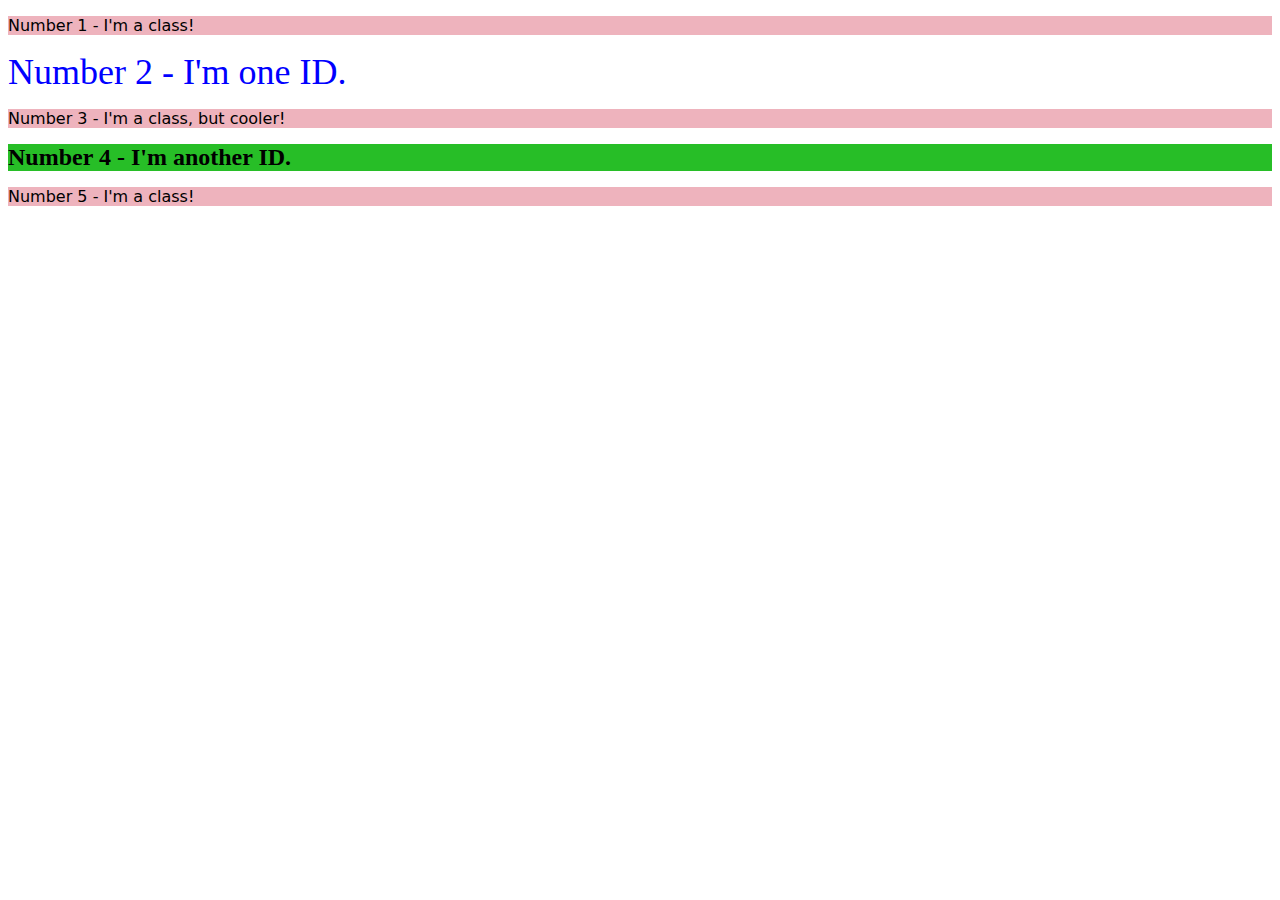
==== foundations/02-class-id-selectors/index.html @ 2fb0e24b "Complete exercice 2" ====
<!DOCTYPE html>
<html lang="en">
  <head>
    <meta charset="UTF-8">
    <meta http-equiv="X-UA-Compatible" content="IE=edge">
    <meta name="viewport" content="width=device-width, initial-scale=1.0">
    <title>Class and ID Selectors</title>
    <link rel="stylesheet" href="style.css">
  </head>
  <body>
    <p class="odd">Number 1 - I'm a class!</p>
    <div id="el2">Number 2 - I'm one ID.</div>
    <p class="odd">Number 3 - I'm a class, but cooler!</p>
    <div id="el4">Number 4 - I'm another ID.</div>
    <p class="odd">Number 5 - I'm a class!</p>
  </body>
</html>
---- foundations/02-class-id-selectors/style.css ----
.odd {
    background-color: rgb(238, 179, 189);
    font-family: Verdana, 'DejaVu Sans', sans-serif;
}

.el3 {
    font-size: 24px;
}

#el2 {
    color: blue;
    font-size: 36px;
}

#el4 {
    background-color: hsl(120, 66%, 45%);
    font-size: 24px;
    font-weight: bold;
}
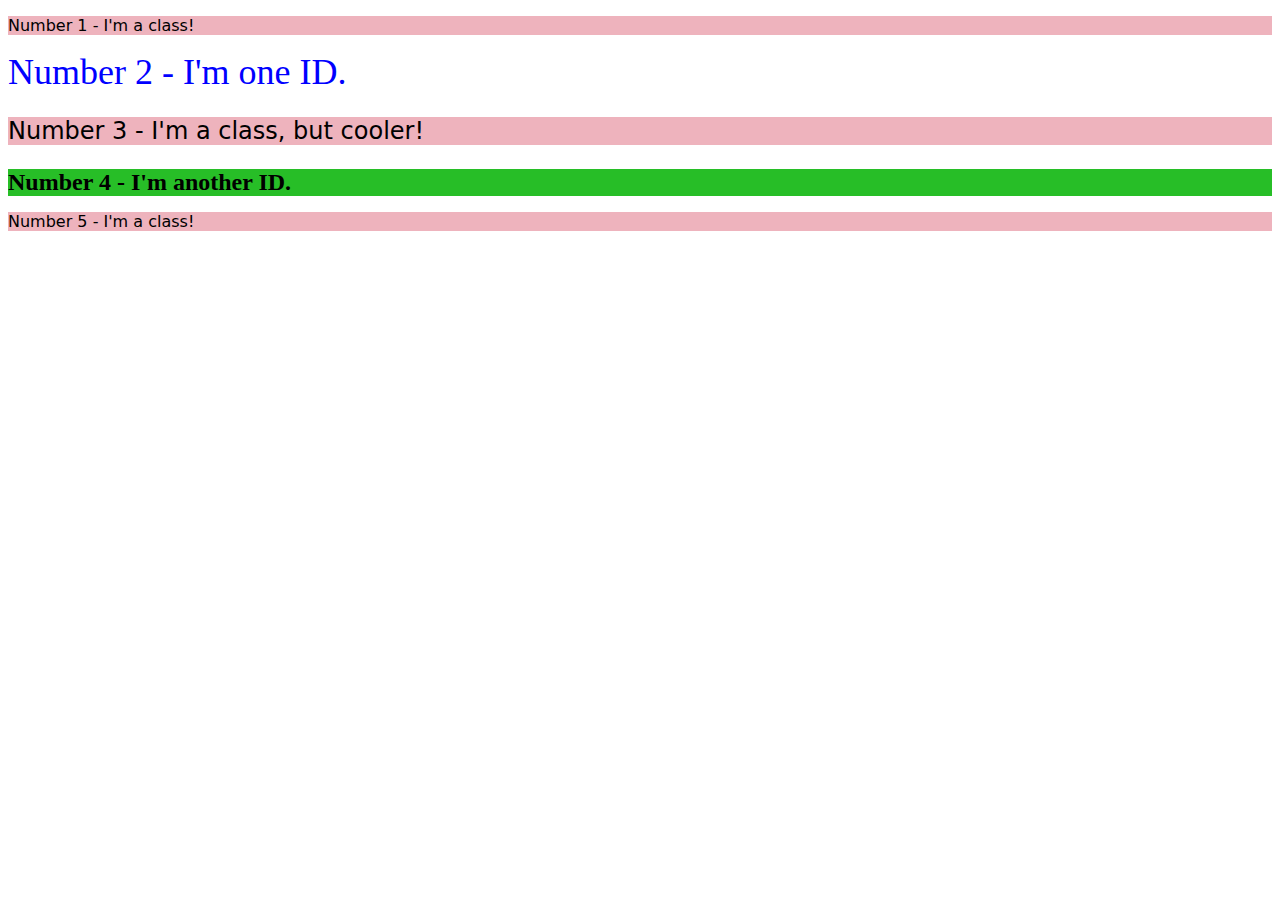
==== commit 84a63c31: "Correct a mistake in exercice 2" ====
--- a/foundations/02-class-id-selectors/index.html
+++ b/foundations/02-class-id-selectors/index.html
@@ -10,7 +10,7 @@
   <body>
     <p class="odd">Number 1 - I'm a class!</p>
     <div id="el2">Number 2 - I'm one ID.</div>
-    <p class="odd">Number 3 - I'm a class, but cooler!</p>
+    <p class="odd el3">Number 3 - I'm a class, but cooler!</p>
     <div id="el4">Number 4 - I'm another ID.</div>
     <p class="odd">Number 5 - I'm a class!</p>
   </body>
